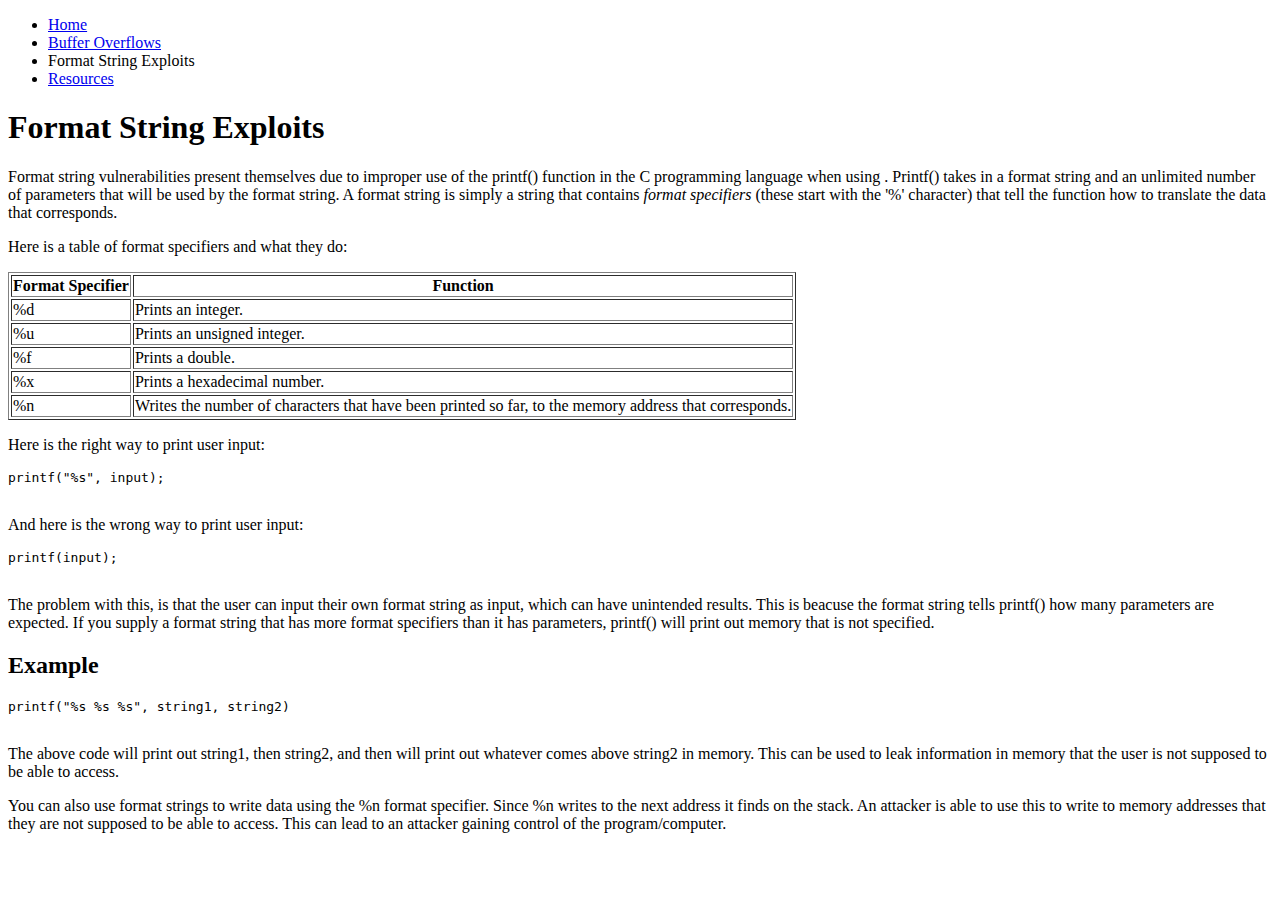
==== formatstrings.html @ 30c8cbc9 "Added to the format strings html" ====
<!DOCTYPE html>
<html>
    <head>
        <title>Computer Security</title>
    </head>
    <body>
        <nav>
            <ul>
                <li><a href="index.html">Home</a></li>
                <li><a href="bufoverflow.html">Buffer Overflows</a></li>
                <li>Format String Exploits</li>
                <li><a href="resources.html">Resources</a></li>
            </ul>
        </nav>     
        <h1>Format String Exploits</h1>   
        <p>
            Format string vulnerabilities present themselves due to improper use of the printf()
            function in the C programming language when using . Printf() takes in a format string and an 
            unlimited number of parameters that will be used by the format string. A format string 
            is simply a string that contains <em>format specifiers</em> (these start with the '%' 
            character) that tell the function how to translate the data that corresponds. 
        </p>

        <p>
            Here is a table of format specifiers and what they do:
        </p>

        <table border="1">
            <tr>
                <th>Format Specifier</th>
                <th>Function</th>
            </tr>

            <tr>
                <td>%d</td>
                <td>Prints an integer.</td>
            </tr>

            <tr>
                <td>%u</td>
                <td>Prints an unsigned integer.</td>
            </tr>

            <tr>
                <td>%f</td>
                <td>Prints a double.</td>
            </tr>

            <tr>
                <td>%x</td>
                <td>Prints a hexadecimal number.</td>
            </tr>

            <tr>
                <td>%n</td>
                <td>Writes the number of characters that have been printed so far, to the memory address that corresponds.</td>
            </tr>
        </table>

        <p>
            Here is the right way to print user input:
        </p>

        <pre>
printf("%s", input);
        </pre>

        <p>
            And here is the wrong way to print user input:
        </p>

        <pre>
printf(input);
        </pre>

        <p>
            The problem with this, is that the  user can input their own format string as 
            input, which can have unintended results. This is beacuse the format string tells 
            printf() how many parameters are expected. If you supply a format string that 
            has more format specifiers than it has parameters, printf() will print out 
            memory that is not specified. 
        </p>

        <h2>Example</h2>

        <pre>
printf("%s %s %s", string1, string2)
        </pre>

        <p>
            The above code will print out string1, then string2, and then will print out whatever
            comes above string2 in memory. This can be used to leak information in memory that 
            the user is not supposed to be able to access.
        </p>

        <p>
            You can also use format strings to write data using the %n format specifier. 
            Since %n writes to the next address it finds on the stack. An attacker is able 
            to use this to write to memory addresses that they are not supposed to be able 
            to access. This can lead to an attacker gaining control of the program/computer. 
        </p>

    </body>
</html>
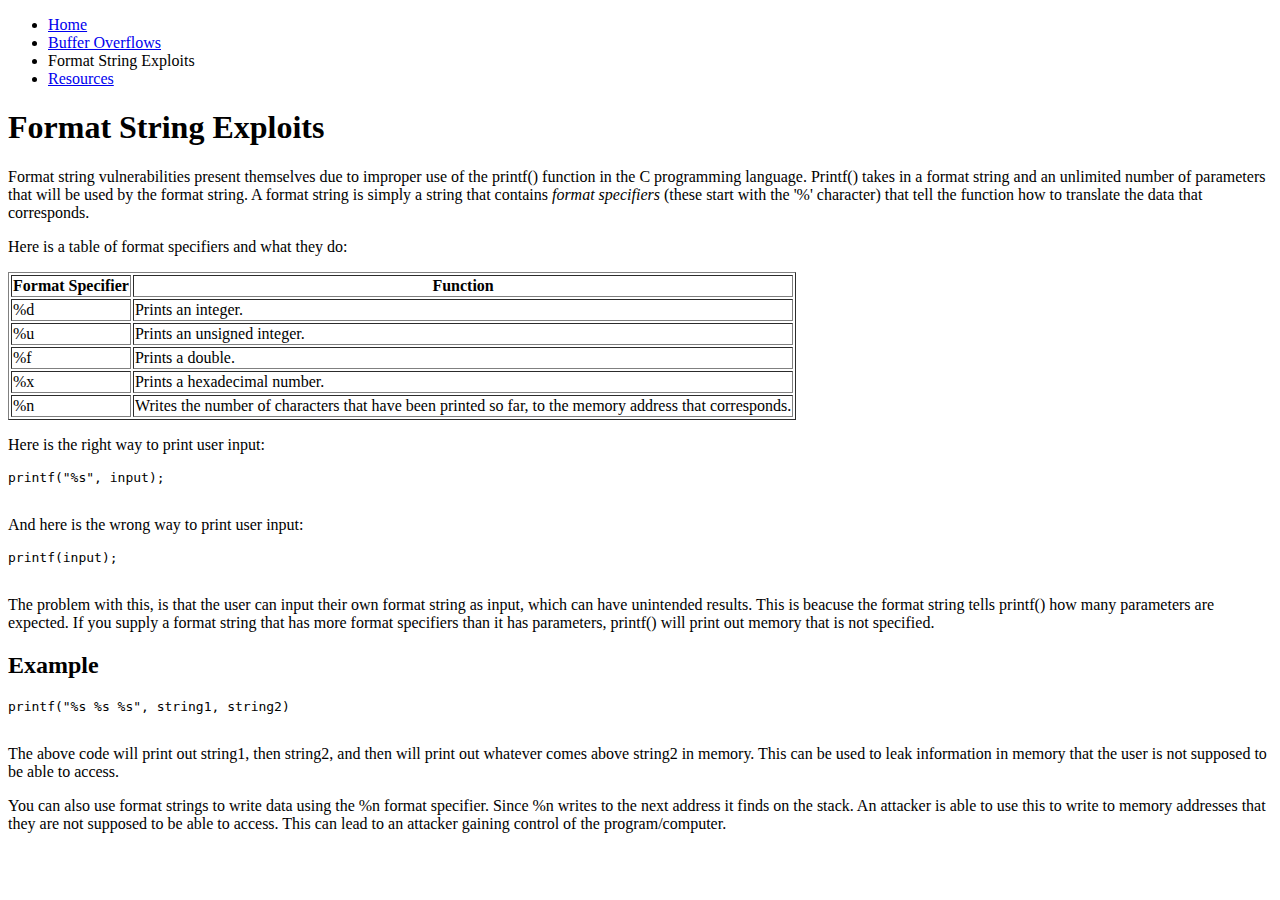
==== commit 196c8c5f: "Fixed file permissions in order to show on CPSC website." ====
--- a/formatstrings.html
+++ b/formatstrings.html
@@ -15,7 +15,7 @@
         <h1>Format String Exploits</h1>   
         <p>
             Format string vulnerabilities present themselves due to improper use of the printf()
-            function in the C programming language when using . Printf() takes in a format string and an 
+            function in the C programming language. Printf() takes in a format string and an 
             unlimited number of parameters that will be used by the format string. A format string 
             is simply a string that contains <em>format specifiers</em> (these start with the '%' 
             character) that tell the function how to translate the data that corresponds. 
